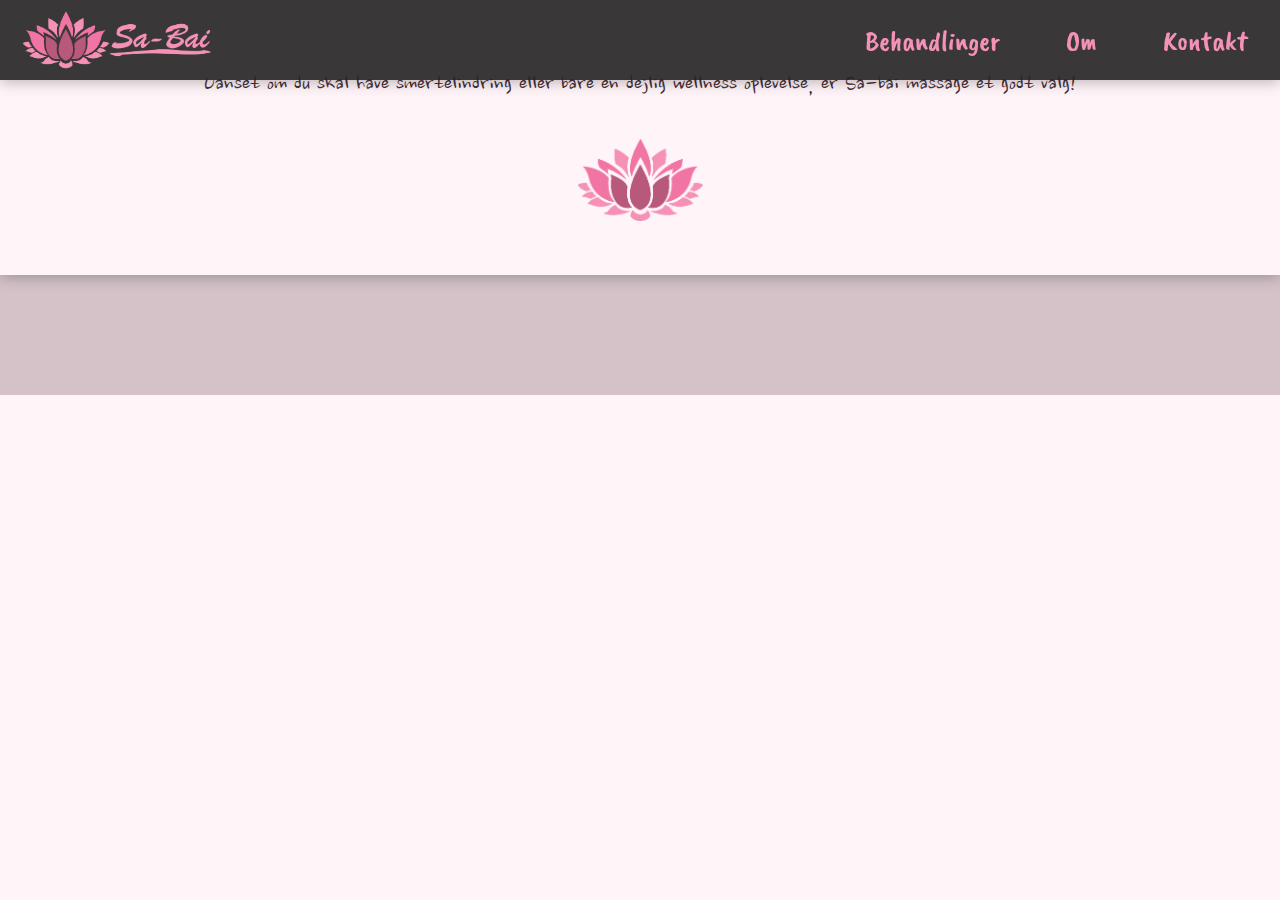
==== Final/Om.html @ 484f8c18 "Add files via upload" ====
<!DOCTYPE html>
<html>

<head>
    <meta charset="UTF-8">
    <!-- Husk at ændre denne -->
    <title>Forside</title>
    <link rel="icon" href="./images/logoIcon.png" type="image/icon type">
    <link rel="stylesheet" href="./style.css">
</head>

<body>
    <header>
        <div id="logo">
            <img src="./images/logo.png" alt="Logo"></img>
        </div>
        <ol id="menu">
            <a href="Index.html">Behandlinger</a>
            <a href="Index.html">Om</a>
            <a href="Index.html">Kontakt</a>
        </ol>
    </header>
    <main>
        <section id="finalSection">
            <p>Uanset om du skal have smertelindring eller bare en dejlig wellness oplevelse, er Sa-bai
                massage et godt valg!</p>
            <img src="./images/logoIcon.png" alt="Logo icon"></img>
        </section>
    </main>
    <footer>
    </footer>
</body>

</html>
---- Final/style.css ----
@import url('https://fonts.googleapis.com/css2?family=Bebas+Neue&family=Caveat+Brush&family=Nanum+Brush+Script&family=Open+Sans&family=Raleway:wght@700&display=swap');

body {
    margin: 0;
    padding: 0;
    background-color: rgb(255, 244, 248);
}

h2,
h3 {
    margin: 0 0 .8em 0;
    font-family: 'Raleway';
    font-size: 30px;
    color: rgb(170, 84, 115);
}

p {
    margin: 0 0 1em 0;
    font-family: 'Open Sans';
    font-size: 14px;
    color: rgb(71, 47, 56);
}


/* ------Menu-------*/

header {
    display: flex;
    text-align: center;
    justify-content: space-between;
    position: fixed;
    background-color: rgba(37, 34, 35, 0.9);
    width: 100%;
    height: 80px;
    box-shadow: 0 1px 15px rgb(0 0 0 / 30%);
}
#logo:hover {
    cursor: pointer;
}

#logo>img {
    padding: 5px 0 5px 20px;
    height: calc(100% - 10px);
    width: auto;
}

#menu {
    font-family: 'Caveat Brush', cursive;
    font-size: 1.8em;
    display: flex;
    justify-content: space-around;
    align-items: center;
    margin: 0;
    padding: 0;
    width: 35%;
}

#menu>a {
    text-decoration: none;
    color: rgb(244, 145, 182);
}

#menu>a:hover {
    color: rgb(255, 255, 255);
    border-style: solid;
    border-width: 0 0 3px 0;
}



/* ------Eye Catcher-------*/

#eyeCatcher {
    background-image: url("./images/heroshot.png");
    background-position: center;
    background-repeat: no-repeat;
    background-size: cover;
    background-attachment: fixed;
    height: 100vh;
    display: flex;
    align-items: center;
    justify-content: center;
}

#eyeCatcher>section {
    padding: 0 10%;
    margin: 0;
    color: white;
    text-align: center;
    display: flex;
    flex-direction: column;
    align-items: center;

}

#eyeCatcher>section>h1 {
    margin: 0;
    margin-bottom: 20px;
    color: rgb(244, 145, 182);
    font-size: 50px;
    text-shadow: 1px 1px rgb(0, 0, 0, 0.75);
    font-family: 'Caveat Brush';
}

#eyeCatcher>section>h2 {
    margin: 0;
    margin-bottom: 20px;
    color: rgb(255, 255, 255);
    font-size: 20px;
    text-shadow: 1px 1px rgb(0, 0, 0, 0.75);
    font-family: 'Caveat Brush';
}

#eyeCatcher>section>button {
    background-color: rgb(245, 98, 152);
    color: white;
    font-size: 30px;
    font-family: 'Bebas Neue';
    padding: 10px 25px;
    border: none;
    border-radius: 5px;
    text-shadow: 1px 1px rgb(0, 0, 0, 0.2);
    box-shadow: 2px 4px 4px rgba(0, 0, 0, 0.4);
}

#eyeCatcher>section>button:hover {
    background-color: rgb(241, 62, 128);
    box-shadow: 5px 8px 4px rgba(0, 0, 0, 0.3);
    cursor: pointer;

}

#eyeCatcher>section>button:active {
    background-color: rgb(255, 159, 194);
    box-shadow: 0px 0px 0px rgba(0, 0, 0, 0);
}

/* ------Main-------*/

main {
    padding: 25px 10%;
    text-align: center;
    box-shadow: 0 1px 15px rgb(0 0 0 / 30%);
}

main>section {
    padding: 25px;
}

/* ------Info boxes-------*/

#infoBoxes {
    margin: 0;
    display: flex;
    text-align: center;
    justify-content: space-around;
}

#infoBoxes>div {

    margin: 10px;
    background-color: rgb(243, 200, 216);
    height: 250px;
    width: 250px;
    box-shadow: 0 4px 15px rgba(0, 0, 0, 0.5);
    border-radius: 5px;
    display: flex;
    flex-direction: column;
}

#infoBoxes>div:hover {
    box-shadow: 0 4px 25px rgba(0, 0, 0, 0.5);
    cursor: pointer;
}

#infoBoxes>div>img {
    height: 150px;
    width: 250px;
    border-radius: 5px 5px 0 0;
}

#infoBoxes>div>div {
    display: flex;
    flex-direction: column;
    height: 40%;
    border-radius: 0 0 10px 5px;
    padding: 5px 15px;
}

#infoBoxes>div>div>h3 {

    font-size: 20px;
    border-bottom: solid 1px;
    padding-bottom: 2px;
    margin-bottom: 5px;
}
#infoBoxes p {
    font-size: 12px;
}

#finalSection>p {
    font-size: 24px;
    font-family: 'Nanum Brush Script';
    padding-top: 20px;
}

#finalSection>img {
    padding-top: 15px;
    width: 125px;
}
/* ------Footer-------*/

footer {
    padding: 10px 15%;
    position: relative;
    z-index: -10;
    background-color: rgb(212, 194, 200);
    height: 100px;
    display: flex;
    justify-content: space-between;
}

footer>div {
    display: flex;
    justify-content: center;
    align-items: center;
    width: 250px;
}

footer img {
    height: 25px;
    width: auto;
    padding: 0 5px;
}
footer p {
    margin: 0;
    font-size: 12px;
}
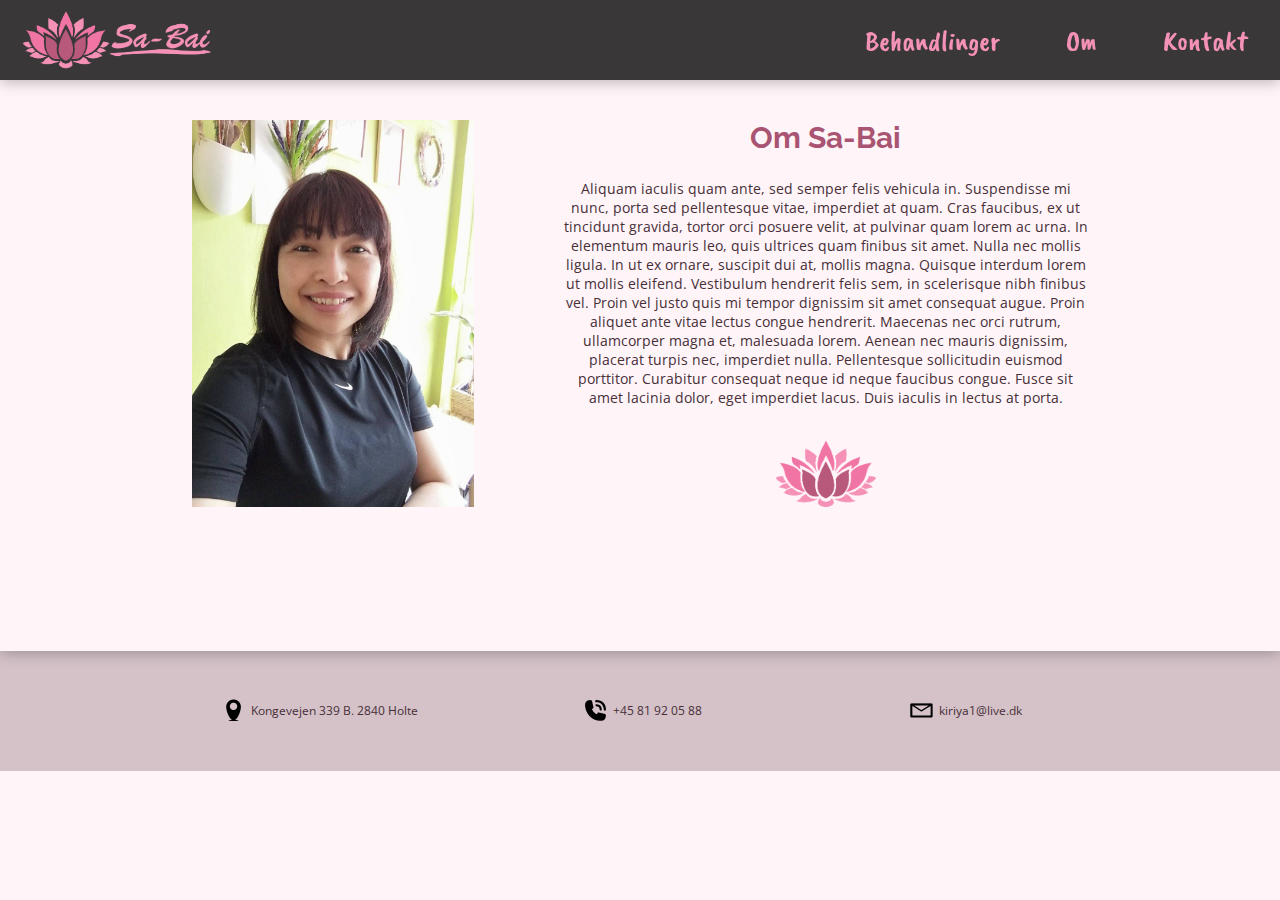
==== commit 846fccd5: "Add files via upload" ====
--- a/Final/Om.html
+++ b/Final/Om.html
@@ -3,31 +3,58 @@
 
 <head>
     <meta charset="UTF-8">
-    <!-- Husk at ændre denne -->
-    <title>Forside</title>
+    <title>Om Sa-Bai</title>
     <link rel="icon" href="./images/logoIcon.png" type="image/icon type">
     <link rel="stylesheet" href="./style.css">
+    <meta name="viewport" content="width=device-width, initial-scale=1">
 </head>
 
 <body>
     <header>
-        <div id="logo">
+        <div id="logo" onclick="location.href='Index.html';">
             <img src="./images/logo.png" alt="Logo"></img>
         </div>
         <ol id="menu">
             <a href="Index.html">Behandlinger</a>
-            <a href="Index.html">Om</a>
-            <a href="Index.html">Kontakt</a>
+            <a href="Om.html">Om</a>
+            <a href="Kontakt.html">Kontakt</a>
         </ol>
     </header>
-    <main>
-        <section id="finalSection">
-            <p>Uanset om du skal have smertelindring eller bare en dejlig wellness oplevelse, er Sa-bai
-                massage et godt valg!</p>
+    <main id="om">
+        <div id="omLeft">
+            <img src="./images/om.png" alt="Logo"></img>
+        </div>
+        <section id="omRight">
+            <h1>Om Sa-Bai</h1>
+            <p>Aliquam iaculis quam ante, sed semper felis vehicula in. Suspendisse mi nunc, porta sed pellentesque
+                vitae, imperdiet at quam. Cras faucibus, ex ut tincidunt gravida, tortor orci posuere velit, at
+                pulvinar
+                quam lorem ac urna. In elementum mauris leo, quis ultrices quam finibus sit amet. Nulla nec mollis
+                ligula. In ut ex ornare, suscipit dui at, mollis magna. Quisque interdum lorem ut mollis eleifend.
+                Vestibulum hendrerit felis sem, in scelerisque nibh finibus vel. Proin vel justo quis mi tempor
+                dignissim sit amet consequat augue. Proin aliquet ante vitae lectus congue hendrerit. Maecenas nec
+                orci
+                rutrum, ullamcorper magna et, malesuada lorem. Aenean nec mauris dignissim, placerat turpis nec,
+                imperdiet nulla. Pellentesque sollicitudin euismod porttitor. Curabitur consequat neque id neque
+                faucibus congue. Fusce sit amet lacinia dolor, eget imperdiet lacus. Duis iaculis in lectus at
+                porta.
+            </p>
             <img src="./images/logoIcon.png" alt="Logo icon"></img>
         </section>
     </main>
     <footer>
+        <div>
+            <img src="images/icon_location.png">
+            <p>Kongevejen 339 B. 2840 Holte</p>
+        </div>
+        <div>
+            <img src="images/icon_phone.png">
+            <p>+45 81 92 05 88</p>
+        </div>
+        <div>
+            <img src="images/icon_email.png">
+            <p>kiriya1@live.dk</p>
+        </div>
     </footer>
 </body>
 
--- a/Final/style.css
+++ b/Final/style.css
@@ -5,7 +5,7 @@
     padding: 0;
     background-color: rgb(255, 244, 248);
 }
-
+h1,
 h2,
 h3 {
     margin: 0 0 .8em 0;
@@ -208,6 +208,88 @@
     padding-top: 15px;
     width: 125px;
 }
+
+/* ------Om-------*/
+
+#om{
+    display: flex;
+    padding: 120px 15%;
+}
+
+#omLeft
+{
+    width: 35%;
+}
+
+#omRight
+{
+    width: 65%;
+    padding: 0 0 0 10% ;
+}
+
+#omRight img
+{
+    width: 100px;
+    padding: 20px;
+}
+
+#omLeft img{
+    width: 100%;
+    height: auto;
+}
+
+/* ------Kontakt-------*/
+
+form{
+    text-align: left;
+    display: flex;
+    flex-direction: column;
+    padding: 25px;
+    margin: 10% 15% 5% 15%;
+    background-color: rgb(243, 200, 216);
+    border-radius: 5px;
+}
+
+label{
+    margin-bottom: 5px;
+    font-size: 16px;
+    font-family: 'Raleway';
+    color:rgb(170, 84, 115);
+}
+
+input{
+    height: 30px;
+    font-size: 12px;
+    width: 60%;
+    margin-bottom: 10px;
+    padding: 0 10px;
+    border-radius: 4px;
+    border: 1px solid black;
+}
+
+#textMessage{
+    height: 120px;
+    width: calc(100% - 30px);
+    font-size: 12px;
+    resize: none;
+    padding: 10px;
+    margin-bottom: 15px;
+    border-radius: 4px;
+    border: 1px solid black;
+}
+
+input[type=submit]{
+    width: 100%;
+    background-color: rgb(245, 98, 152);
+    color:white;
+    font-family: 'Raleway';
+    font-size: 20px;
+}
+
+input[type=submit]:hover{
+    background-color: rgb(170, 84, 115);
+}
+
 /* ------Footer-------*/
 
 footer {
